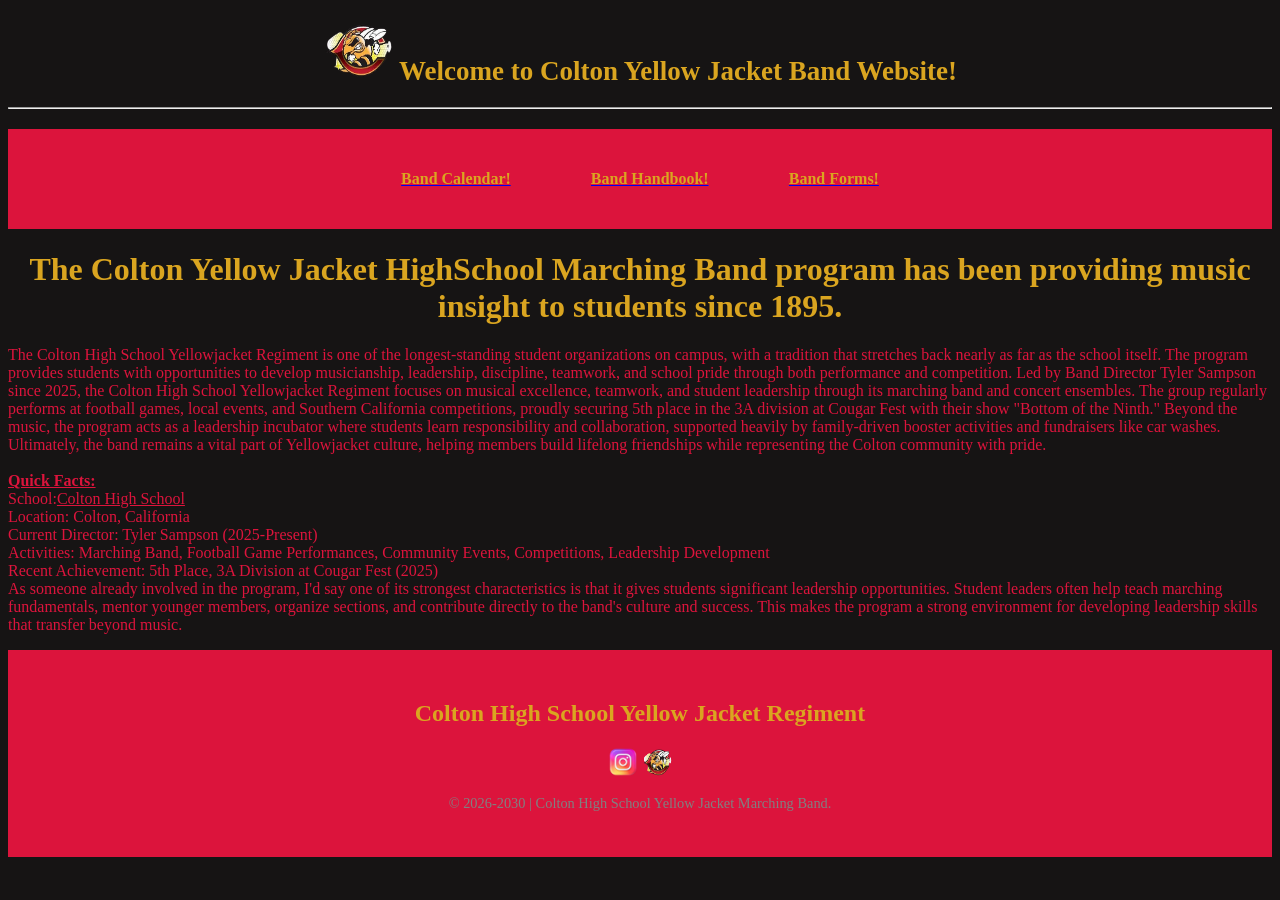
==== index.html @ 8d925dd8 "This is my first website for my marching band" ====
<!DOCTYPE html>
<html lang="en">
<head>
    <meta charset="UTF-8">
    <meta name="viewport" content="width=device-width, initial-scale=1.0">
    <title>Colton Yellow Jacket Marching Band</title>
    <link rel="stylesheet" href="index.css">
    <meta name="description" content="Welcome to the official website of the Colton High School Yellow Jacket Marching Band. Learn about our history, calendar, handbook, forms, and more!">
    <meta name="keywords" content="Colton High School, Yellow Jacket Marching Band, band calandar, band handbook, band forms, Marching Band, Colton, Colton Marching Band, Colton High School Band, Colton High School Marching Band">
    <meta name="author" content="Daniel Lopez">
    <meta name="viewport" content="width=device-width, initial-scale=1.0">
</head>
<body style="background-color: rgb(22, 20, 20);">
<h2 style="color: goldenrod; text-align: center;" ><img src="images/download.png" alt="Band Image" width="70" height="60"> <bold style="font-size: 27px;">Welcome to Colton Yellow Jacket Band Website!</bold></h2>
<hr>
<ul>
    <li><a href="Page2.html"><h4 style="color: goldenrod;">Band Calendar!</h4></a></li>
    <li><a href="Page3.html"><h4 style="color: goldenrod;">Band Handbook!</h4></a></li>
    <li><a href="Page4.html"><h4 style="color: goldenrod;">Band Forms!</h4></a></li>
</ul>
<h1 style="color: goldenrod; text-align: center;">The Colton Yellow Jacket HighSchool Marching Band program has been providing music insight to students since 1895.</h1>
<p style="color: crimson;""> The Colton High School Yellowjacket Regiment is one of the longest-standing student organizations on campus, with a tradition that stretches back nearly as far as the school itself. The program provides students with opportunities to develop musicianship, leadership, discipline, teamwork, and school pride through both performance and competition.

Led by Band Director Tyler Sampson since 2025, the Colton High School Yellowjacket Regiment focuses on musical excellence, teamwork, and student leadership through its marching band and concert ensembles. The group regularly performs at football games, local events, and Southern California competitions, proudly securing 5th place in the 3A division at Cougar Fest with their show "Bottom of the Ninth." Beyond the music, the program acts as a leadership incubator where students learn responsibility and collaboration, supported heavily by family-driven booster activities and fundraisers like car washes. Ultimately, the band remains a vital part of Yellowjacket culture, helping members build lifelong friendships while representing the Colton community with pride.
<br><br>
<b><U>Quick Facts:</U></b>
<br>
School:<a style="color: crimson;" href="https://coltonhighschool.cjusd.net">Colton High School</a>
<br>
Location: Colton, California
<br>
Current Director: Tyler Sampson (2025-Present)
<br>
Activities: Marching Band, Football Game Performances, Community Events, Competitions, Leadership Development
<br>
Recent Achievement: 5th Place, 3A Division at Cougar Fest (2025)
<br>
As someone already involved in the program, I'd say one of its strongest characteristics is that it gives students significant leadership opportunities. Student leaders often help teach marching fundamentals, mentor younger members, organize sections, and contribute directly to the band's culture and success. This makes the program a strong environment for developing leadership skills that transfer beyond music. </p>
<footer>
    <h2 style="color: goldenrod; text-align:center;"> Colton High School Yellow Jacket Regiment</h2>

    <div class="social-icons" style="text-align: center;">
        <a href="https://www.instagram.com/chs_bandboosters?utm_source=ig_web_button_share_sheet&igsh=ZDNlZDc0MzIxNw=="><img src="images/image-removebg-preview.png" alt="Instagram" width="30" height="30"></a>
        <a href="https://coltonhighband.itemorder.com/sale"><img src="images/download.png" alt="Band Store" width="30" height="30"></a>
    </div>

<p style="text-align: center; color: gray; font-size: 0.9em;">© 2026-2030 | Colton High School Yellow Jacket Marching Band.</p>
</footer>
<link rel="stylesheet" href="index.js">
</body>
</html>
---- index.css ----
h2 {
    color: goldenrod;
    text-align: center;
}
ul {
    background-color: Crimson; 
    text-color: goldenrod;
    text-align: center;
    padding: 20px;
}
ul{
    color: goldenrod;
    text-decoration: underline;
    display: flex;
    justify-content: center;
    gap: 80px;
    margin: 20px 0;
    list-style: none;
}
footer {
    Background-color: crimson;
    text-Color: goldenrod;
    text-align: centered;
    padding: 30px 10px;
}
footer a {
    color:goldenrod;
    text-decoration: underline;
}
.social-icons { 
    disaplay: flex;
    justify-content: center;
    gap: 15px;
    margin: 10px 0;
}
.social icons a {
    width: 30px;
    height: auto;
}
.calendar-zone {
    color : goldenrod;
    font-family: sans-serif;
    margin-bottom: 20px;
    padding: 40px 20px;
    border-radius: 8px;
    display: flex !important;
    align-items: center;
    justify-content: center !important;
}
.calendar-zone iframe {
    display: block;
    margin: 0 auto;
    max-width: 100%;
    border-radius: 8px;
    box-shadow: 0 4px 15px goldenrod;
}
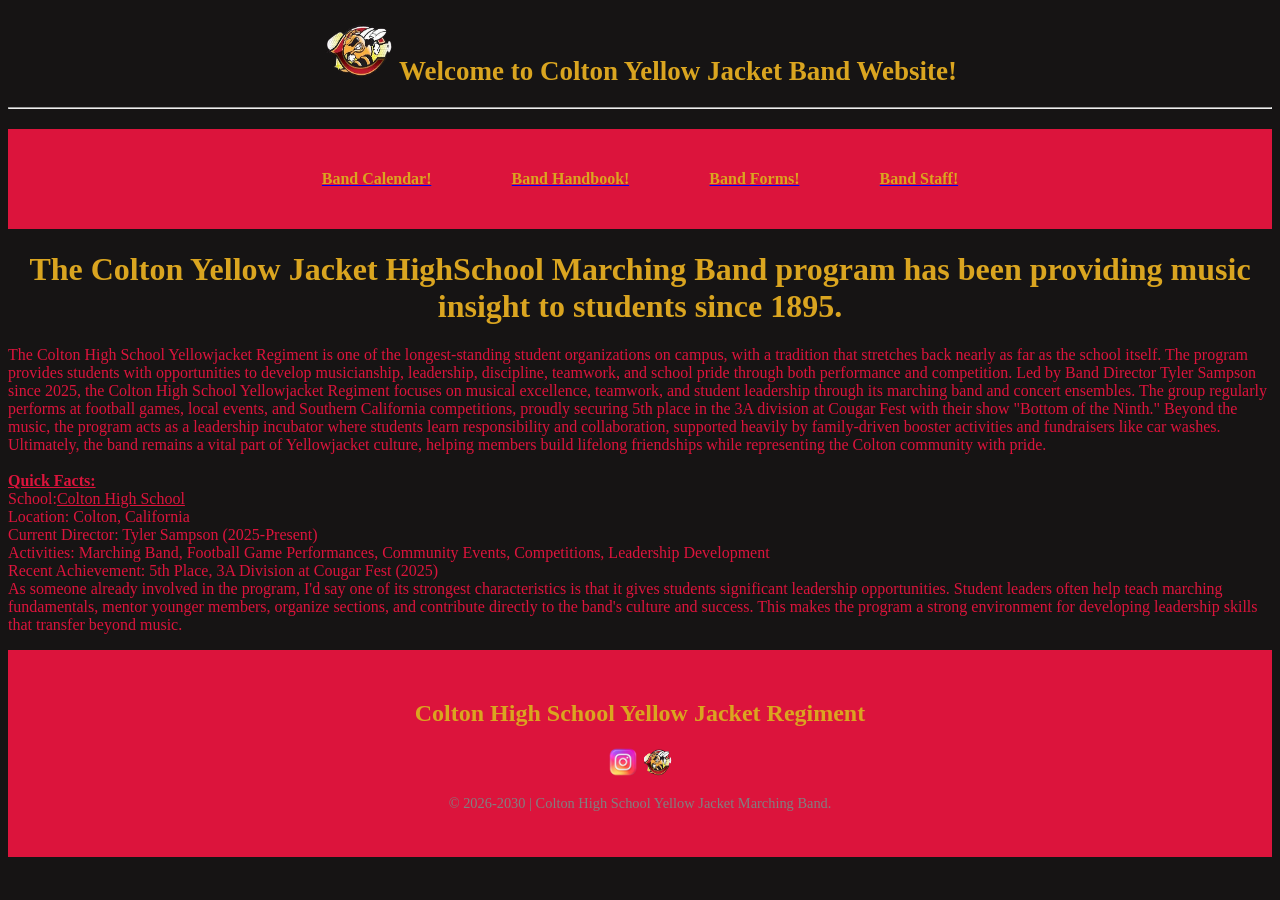
==== commit 71de0812: "add page 5" ====
--- a/index.html
+++ b/index.html
@@ -17,6 +17,7 @@
     <li><a href="Page2.html"><h4 style="color: goldenrod;">Band Calendar!</h4></a></li>
     <li><a href="Page3.html"><h4 style="color: goldenrod;">Band Handbook!</h4></a></li>
     <li><a href="Page4.html"><h4 style="color: goldenrod;">Band Forms!</h4></a></li>
+    <li><a href="Page5.html"><h4 style="color: goldenrod;">Band Staff!</h4></a></li>
 </ul>
 <h1 style="color: goldenrod; text-align: center;">The Colton Yellow Jacket HighSchool Marching Band program has been providing music insight to students since 1895.</h1>
 <p style="color: crimson;""> The Colton High School Yellowjacket Regiment is one of the longest-standing student organizations on campus, with a tradition that stretches back nearly as far as the school itself. The program provides students with opportunities to develop musicianship, leadership, discipline, teamwork, and school pride through both performance and competition.
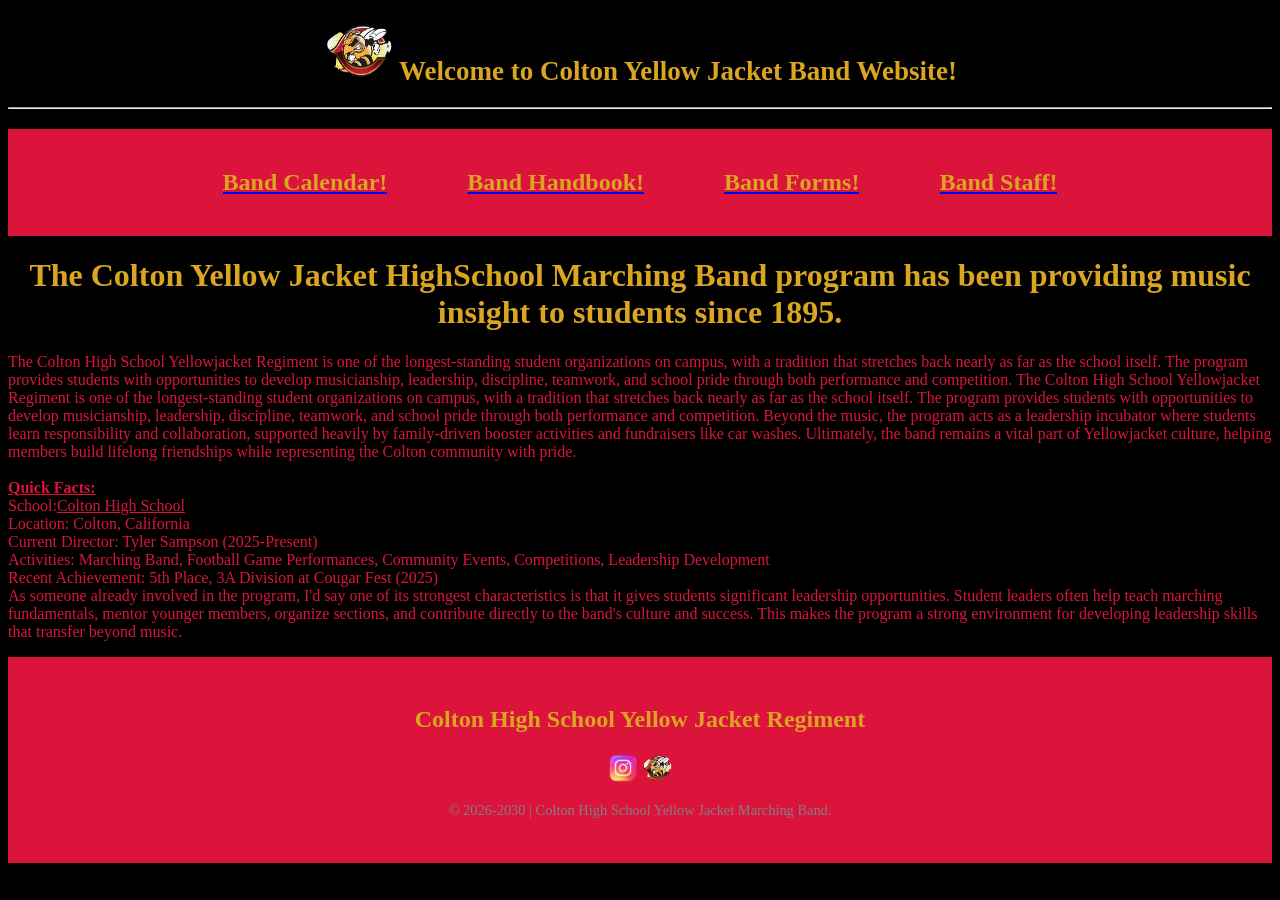
==== commit 5673df19: "font size update" ====
--- a/index.html
+++ b/index.html
@@ -8,21 +8,22 @@
     <meta name="description" content="Welcome to the official website of the Colton High School Yellow Jacket Marching Band. Learn about our history, calendar, handbook, forms, and more!">
     <meta name="keywords" content="Colton High School, Yellow Jacket Marching Band, band calandar, band handbook, band forms, Marching Band, Colton, Colton Marching Band, Colton High School Band, Colton High School Marching Band">
     <meta name="author" content="Daniel Lopez">
-    <meta name="viewport" content="width=device-width, initial-scale=1.0">
+    <meta http-equiv="refresh" content="30">
+    <meta name="viewport" content="width=device-width, initial-scale=0.5">
 </head>
-<body style="background-color: rgb(22, 20, 20);">
+<body style="background-color: black;">
 <h2 style="color: goldenrod; text-align: center;" ><img src="images/download.png" alt="Band Image" width="70" height="60"> <bold style="font-size: 27px;">Welcome to Colton Yellow Jacket Band Website!</bold></h2>
 <hr>
 <ul>
-    <li><a href="Page2.html"><h4 style="color: goldenrod;">Band Calendar!</h4></a></li>
-    <li><a href="Page3.html"><h4 style="color: goldenrod;">Band Handbook!</h4></a></li>
-    <li><a href="Page4.html"><h4 style="color: goldenrod;">Band Forms!</h4></a></li>
-    <li><a href="Page5.html"><h4 style="color: goldenrod;">Band Staff!</h4></a></li>
+    <li><a href="Page2.html"><h2 style="color: goldenrod;">Band Calendar!</h2></a></li>
+    <li><a href="Page3.html"><h2 style="color: goldenrod;">Band Handbook!</h2></a></li>
+    <li><a href="Page4.html"><h2 style="color: goldenrod;">Band Forms!</h2></a></li>
+    <li><a href="Page5.html"><h2 style="color: goldenrod;">Band Staff!</h2></a></li>
 </ul>
 <h1 style="color: goldenrod; text-align: center;">The Colton Yellow Jacket HighSchool Marching Band program has been providing music insight to students since 1895.</h1>
 <p style="color: crimson;""> The Colton High School Yellowjacket Regiment is one of the longest-standing student organizations on campus, with a tradition that stretches back nearly as far as the school itself. The program provides students with opportunities to develop musicianship, leadership, discipline, teamwork, and school pride through both performance and competition.
 
-Led by Band Director Tyler Sampson since 2025, the Colton High School Yellowjacket Regiment focuses on musical excellence, teamwork, and student leadership through its marching band and concert ensembles. The group regularly performs at football games, local events, and Southern California competitions, proudly securing 5th place in the 3A division at Cougar Fest with their show "Bottom of the Ninth." Beyond the music, the program acts as a leadership incubator where students learn responsibility and collaboration, supported heavily by family-driven booster activities and fundraisers like car washes. Ultimately, the band remains a vital part of Yellowjacket culture, helping members build lifelong friendships while representing the Colton community with pride.
+The Colton High School Yellowjacket Regiment is one of the longest-standing student organizations on campus, with a tradition that stretches back nearly as far as the school itself. The program provides students with opportunities to develop musicianship, leadership, discipline, teamwork, and school pride through both performance and competition. Beyond the music, the program acts as a leadership incubator where students learn responsibility and collaboration, supported heavily by family-driven booster activities and fundraisers like car washes. Ultimately, the band remains a vital part of Yellowjacket culture, helping members build lifelong friendships while representing the Colton community with pride.
 <br><br>
 <b><U>Quick Facts:</U></b>
 <br>
--- a/index.css
+++ b/index.css
@@ -3,6 +3,7 @@
     text-align: center;
 }
 ul {
+    padding: 10px;
     background-color: Crimson; 
     text-color: goldenrod;
     text-align: center;
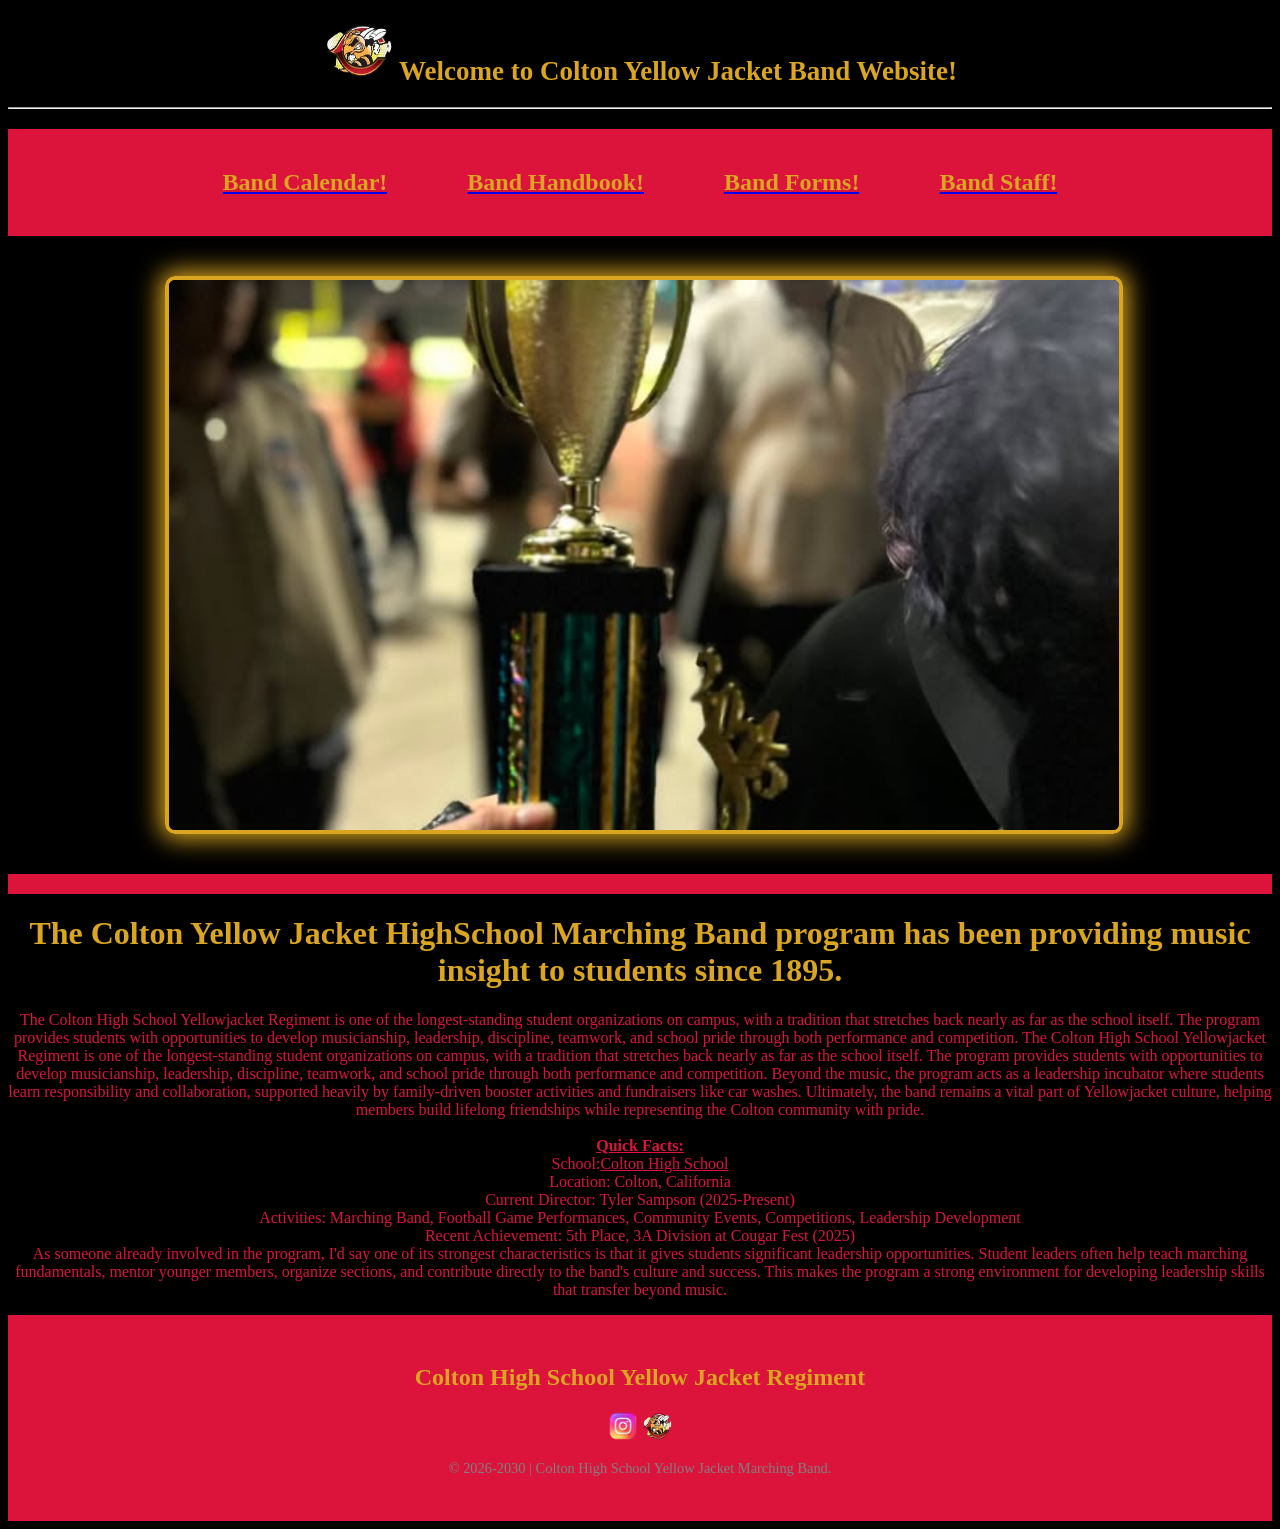
==== commit 5775b624: "photo update" ====
--- a/index.html
+++ b/index.html
@@ -20,8 +20,25 @@
     <li><a href="Page4.html"><h2 style="color: goldenrod;">Band Forms!</h2></a></li>
     <li><a href="Page5.html"><h2 style="color: goldenrod;">Band Staff!</h2></a></li>
 </ul>
+
+<div class="image-container">
+    <div class="slider-frame">
+        <img src="images/718293898_27364854086487468_1655456182320488319_n.jpg" class="slide active">
+        <img src="images/724188469_992271603404685_1615965088545903106_n.jpg" class="slide">
+        <img src="images/724163644_1222532446550405_3113262693223840472_n.jpg" class="slide">
+        <img src="images/720073050_1000633716163109_5419932504858898422_n.jpg" class="slide">
+        <img src="images/720552464_27110743475284843_1737437325927357929_n.jpg" class="slide">
+        <img src="images/716930502_1800268554688370_8707840288091831229_n.jpg" class="slide">
+        <img src="images/721465362_2266552634158341_3860483456956043918_n.jpg" class="slide">
+        <img src="images/721410597_943190438749195_1056841828610301199_n.jpg" class="slide">
+        <img src="images/718237462_1328927819369470_8019577633802496568_n.jpg" class="slide">
+        <img src="images/719992485_1003305958746471_7185712945834410644_n.jpg" class="slide">
+</div>
+</div>
+
+<div class="thick-bar"></div>
 <h1 style="color: goldenrod; text-align: center;">The Colton Yellow Jacket HighSchool Marching Band program has been providing music insight to students since 1895.</h1>
-<p style="color: crimson;""> The Colton High School Yellowjacket Regiment is one of the longest-standing student organizations on campus, with a tradition that stretches back nearly as far as the school itself. The program provides students with opportunities to develop musicianship, leadership, discipline, teamwork, and school pride through both performance and competition.
+<p style="color: crimson; text-align: center;"> The Colton High School Yellowjacket Regiment is one of the longest-standing student organizations on campus, with a tradition that stretches back nearly as far as the school itself. The program provides students with opportunities to develop musicianship, leadership, discipline, teamwork, and school pride through both performance and competition.
 
 The Colton High School Yellowjacket Regiment is one of the longest-standing student organizations on campus, with a tradition that stretches back nearly as far as the school itself. The program provides students with opportunities to develop musicianship, leadership, discipline, teamwork, and school pride through both performance and competition. Beyond the music, the program acts as a leadership incubator where students learn responsibility and collaboration, supported heavily by family-driven booster activities and fundraisers like car washes. Ultimately, the band remains a vital part of Yellowjacket culture, helping members build lifelong friendships while representing the Colton community with pride.
 <br><br>
@@ -48,6 +65,6 @@
 
 <p style="text-align: center; color: gray; font-size: 0.9em;">© 2026-2030 | Colton High School Yellow Jacket Marching Band.</p>
 </footer>
-<link rel="stylesheet" href="index.js">
+<script src="index.js" defer></script>
 </body>
 </html>
--- a/index.css
+++ b/index.css
@@ -54,4 +54,40 @@
     max-width: 100%;
     border-radius: 8px;
     box-shadow: 0 4px 15px goldenrod;
-}+}
+.thick-bar {
+    width: 100%;
+    height: 20px;
+    background-color: crimson;
+    margin: 20px 0;
+}
+.image-container {
+    position: relative;
+    display: block;
+    clear: both;
+    width: 100%;
+    max-width: 950px;
+    margin: 40px auto;
+}
+.slider-frame {
+    position: relative;
+    width: 100%;
+    height: 550px;
+    border: 4px solid goldenrod;
+    border-radius: 10px; 
+    overflow: hidden;
+    box-shadow: 0 0 25px 5px goldenrod; 
+}
+.slide {
+    position: absolute;
+    top: 0;
+    left: 0;
+    width: 100%;
+    height: 100%;
+    object-fit: cover;
+    opacity: 0;
+    transition: opacity 1.5s ease-in-out;
+}
+.slide.active {
+ opacity: 1;
+}
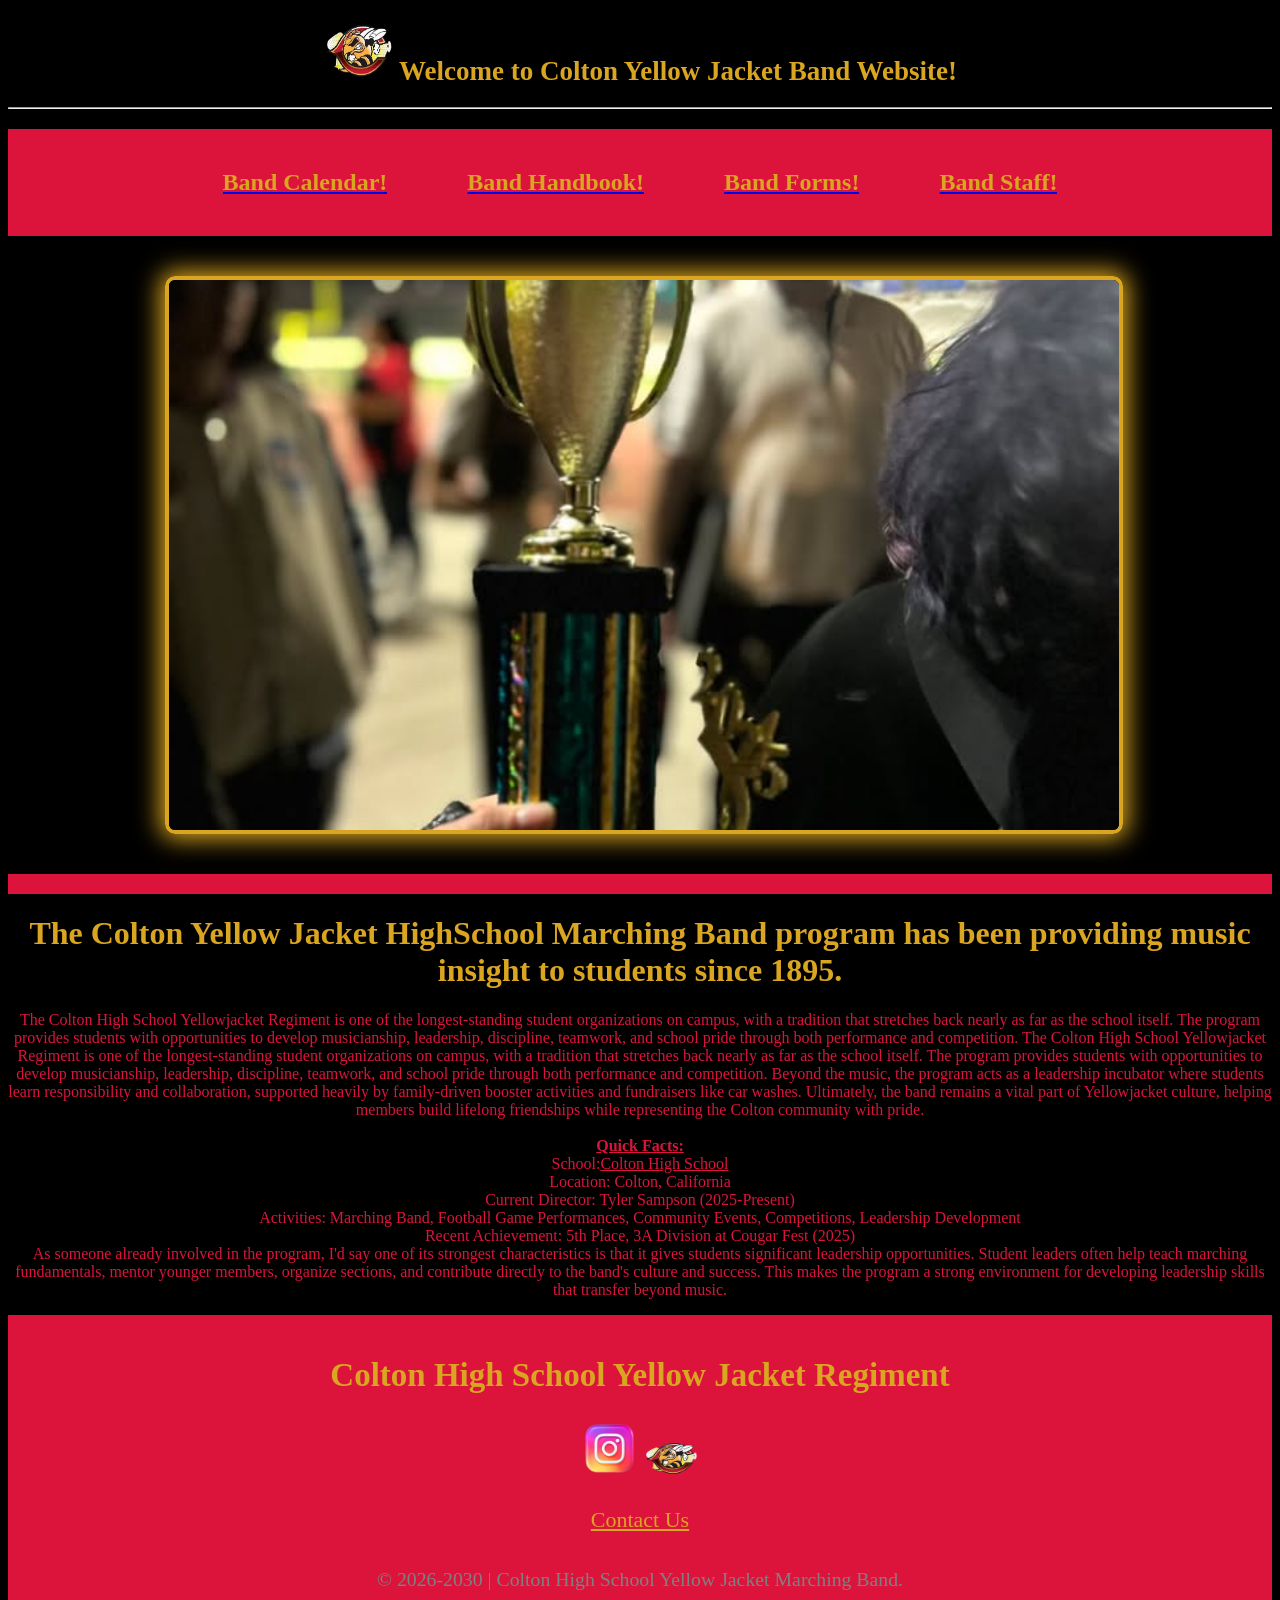
==== commit e1c320ea: "table fix" ====
--- a/index.html
+++ b/index.html
@@ -62,7 +62,11 @@
         <a href="https://www.instagram.com/chs_bandboosters?utm_source=ig_web_button_share_sheet&igsh=ZDNlZDc0MzIxNw=="><img src="images/image-removebg-preview.png" alt="Instagram" width="30" height="30"></a>
         <a href="https://coltonhighband.itemorder.com/sale"><img src="images/download.png" alt="Band Store" width="30" height="30"></a>
     </div>
-
+    <footer class="band-footer">
+        <div>
+         <a href="mailto:tyler_sampson@cjusd.net">Contact Us</a>
+        </div>
+    </footer> 
 <p style="text-align: center; color: gray; font-size: 0.9em;">© 2026-2030 | Colton High School Yellow Jacket Marching Band.</p>
 </footer>
 <script src="index.js" defer></script>
--- a/index.css
+++ b/index.css
@@ -22,7 +22,8 @@
     Background-color: crimson;
     text-Color: goldenrod;
     text-align: centered;
-    padding: 30px 10px;
+    padding: 15px 10px;
+    font-size: 22px;
 }
 footer a {
     color:goldenrod;
@@ -34,8 +35,8 @@
     gap: 15px;
     margin: 10px 0;
 }
-.social icons a {
-    width: 30px;
+.social-icons a img {
+    width: 55px;
     height: auto;
 }
 .calendar-zone {
@@ -91,3 +92,70 @@
 .slide.active {
  opacity: 1;
 }
+.contact-link {
+    color: goldenrod;
+    text-decoration: underlinel 
+    font-family: sans-serif;
+    font-size: 26px;
+    display: incline-block;
+    margin-top: 15px;
+}
+.contact-link:hover {
+    color: gold
+}
+.band-footer {
+    text-align: center;
+}
+.handbook-divider {
+    border: 0;
+    height: 2px;
+    background: goldenrod;
+    margin: 20px auto;
+    width: 50%;
+}
+.handbook-container {
+    max-width: 900px;
+    margin: 40px auto;
+    padding: 20px;
+    font-family: sans-serif;
+    color: goldenrod;
+}
+.handbook-container h2 {
+    color: crimson; 
+    font-size: 32px;
+    margin-bottom: 10px;
+}
+.handbook-container h3 {
+    background-color: crimson;
+    color: goldenrod;
+    padding: 10px 15px;
+    border-radius: 4px;
+    display: block;
+}
+.handbook-section {
+    text-color: goldenrod;
+}
+.handbook-table {
+    width: 100%;
+    max-width: 900px;
+    margin: 30px auto;
+    border-collapse: collapse;
+    font-family: sans-serif;
+    color: goldenrod
+}
+.handbook-table td {
+    border: 5px solid whitesmoke;
+    padding: 12px;
+    vertical-align: top;
+    line-height: 1.4;
+}
+.handbook-table tr td:nth-child(1) {
+  width: 20%;               
+  font-weight: bold;        
+}
+.handbook-table tr td:nth-child(2)) {
+  width: 10%;                       
+}
+.handbook-table tr td:nth-child(3) {
+  width: 70%;              
+}        
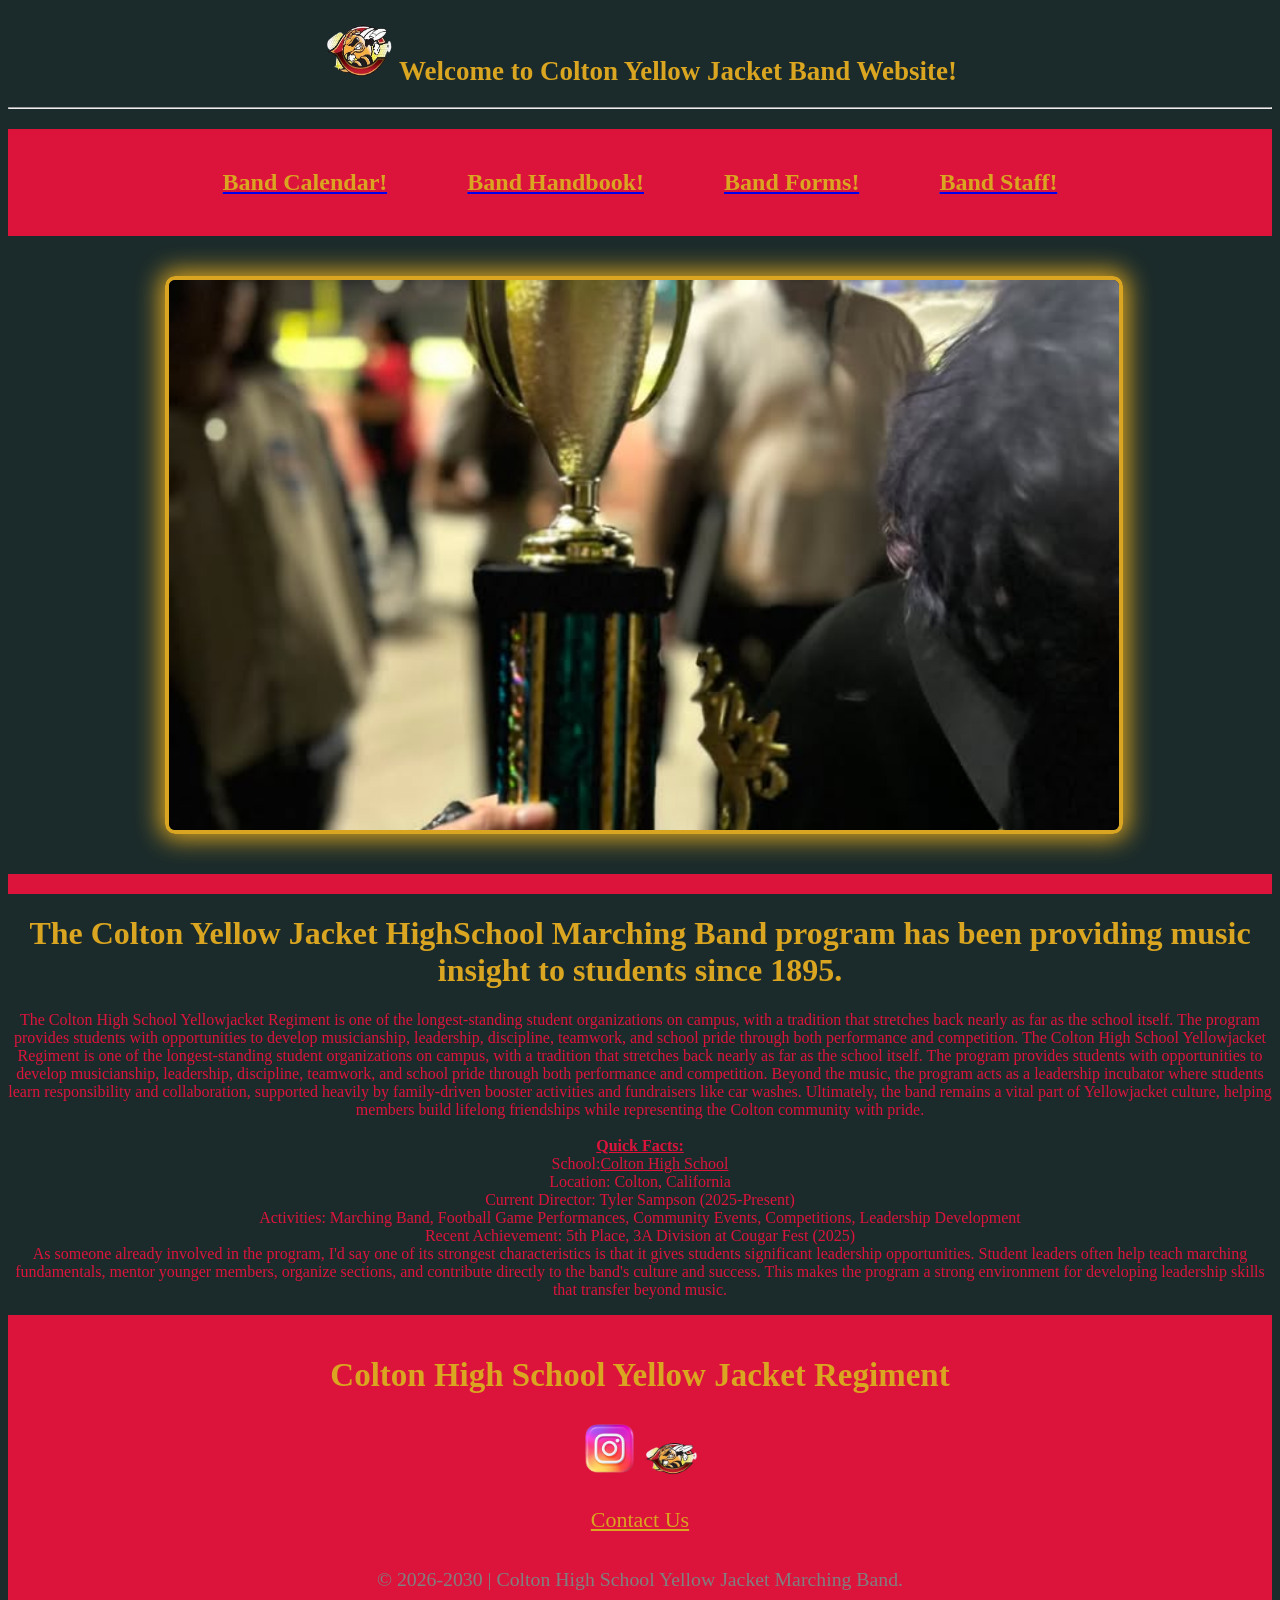
==== commit 2805ef8c: "better style" ====
--- a/index.html
+++ b/index.html
@@ -11,7 +11,7 @@
     <meta http-equiv="refresh" content="30">
     <meta name="viewport" content="width=device-width, initial-scale=0.5">
 </head>
-<body style="background-color: black;">
+<body style="background-color: rgb(27, 43, 43);">
 <h2 style="color: goldenrod; text-align: center;" ><img src="images/download.png" alt="Band Image" width="70" height="60"> <bold style="font-size: 27px;">Welcome to Colton Yellow Jacket Band Website!</bold></h2>
 <hr>
 <ul>
